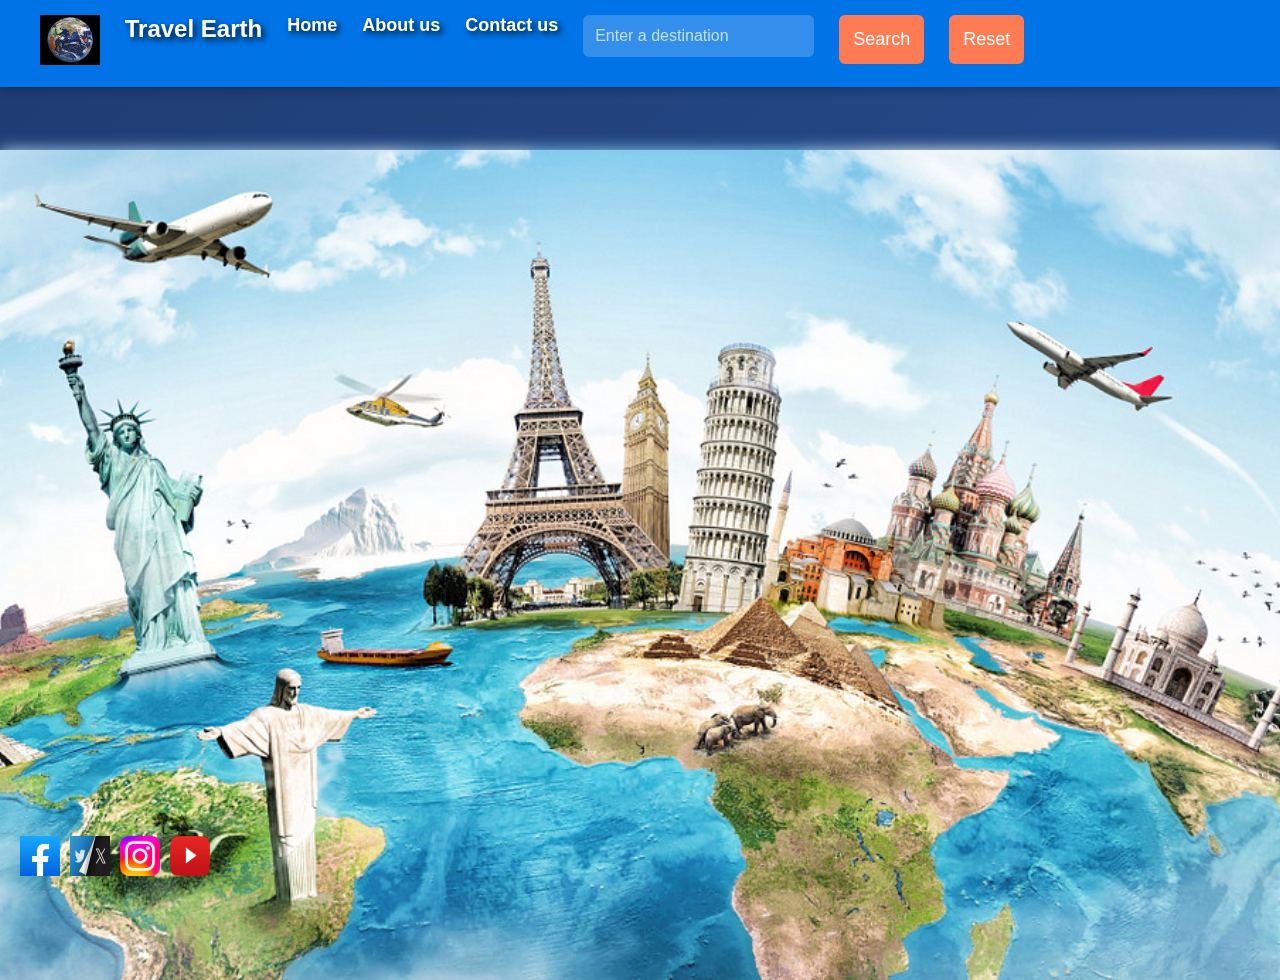
==== index.html @ 573b6bf8 "Renamed main.html to index.html" ====
<!DOCTYPE html>
<html lang="en">
    <head>
        <meta charset="UTF-8">
        <meta name="viewport" content="width=device-width, initial-scale=1.0">
        <title>Travel Earth</title>
        <link href="./travel_recommendation.css" rel="stylesheet">
    </head>

    <body>
        <nav>
            <ul>
                <img src="Earth.png" alt="website logo" class="logo">
                <span class="nav-title">Travel Earth</span>
                <li><a href="./Home.html">Home</a></li>
                <li><a href="">About us</a></li>
                <li><a href="">Contact us</a></li>
                <li><input type="text" id="search_bar" placeholder="Enter a destination"></li>
                <li><button id="search_btn">Search</button></li>
                <li><button id="reset_btn">Reset</button></li>
            </ul>
        </nav>
        <div class="background">
        </div>
        <div class="social-icon">
            <a href="https://facebook.com" target="_blank">
                <img src="facebook_icon.png" alt="Facebook" width="24">
            </a>
            <a href="https://twitter.com" target="_blank">
                <img src="twitter_icon.png" alt="Twitter" width="24">
            </a>
            <a href="https://instagram.com" target="_blank">
                <img src="instgram_icon.png" alt="Instagram" width="24">
            </a>
            <a href="https://youtube.com" target="_blank">
                <img src="youtube.png" alt="YouTube" width="24">
            </a>
        </div>
        <script src="./travel_recommendation.js"></script>
    </body>
</html>
---- travel_recommendation.css ----
/* Reset Styles */
* {
    margin: 0;
    padding: 0;
    box-sizing: border-box;
}

/* Global Styles */
body {
    font-family: Arial, sans-serif;
    background: linear-gradient(135deg, #1E3C72, #2A5298);
    text-shadow: 3px 3px 6px rgba(0, 0, 0, 0.9);
    padding-top: 80px
}

/* Navigation Bar */
nav {
    display: flex;
    justify-content: space-between;
    align-items: center;
    width: 100%;
    background-color: #0073e6;
    padding: 15px 40px;
    box-shadow: 0px 4px 8px rgba(0, 0, 0, 0.2);
    position: fixed; /* Keeps navbar fixed at the top */
    top: 0;
    left: 0;
    z-index: 1000;
}

.logo {
    height: 50px; /* Adjust logo size */
}

.nav-title {
    color: white;
    font-size: 24px;
    font-weight: bold;
}

nav ul {
    list-style: none;
    padding: 0;
    margin: 0;
    display: flex;
    gap: 25px;
}

nav ul li {
    display: inline;
}

nav ul li a {
    text-decoration: none;
    color: white;
    font-size: 18px;
    font-weight: bold;
    transition: color 0.3s ease-in-out;
}

nav ul li a:hover {
    color: #ffcc00;
}
/* Background Image Section */
.background {
    position: relative;
    background-image: url('Exploreworld.png');
    background-size: cover;
    background-position: center;
    height: 100vh; 
    display: flex;
    flex-direction: column;
    justify-content: center;
    align-items: center;
    text-align: center;
    padding: 50px;
    color:#333333;
    text-shadow: 2px 2px 5px rgba(0, 0, 0, 0.7);
}
.background h1 {
    color: black;
    font-size: 3em;
    font-weight: 800;
    text-shadow: 2px 2px 5px rgba(0, 0, 0, 0.7);
} 
.background h2, 
.background h3, 
.background h4, 
.background p {
    color: #2d2d2d !important; /* Ensures the color applies */
    font-weight: 800; /* Makes text bold */
    font-size: x-large;
    text-shadow: 2px 2px 5px rgba(0, 0, 0, 0.7); /* Removes shadow for clear text */
}

/* Adding blur effect */
.background::before {
    content: "";
    position: absolute;
    top: 0;
    left: 0;
    width: 100%;
    height: 100%;
    background: inherit;
    filter: blur(8px); /* Adjust blur strength */
    z-index: -1;
}
/* future classes styling*/
.background {
    display: flex;
    justify-content: space-between; /* Distributes elements evenly */
    align-items: stretch; /* Ensures all boxes have the same height */
    gap: 20px; /* Adds space between the elements */
    padding: 20px;
}

.city, .temple, .beach {
    flex: 1; /* Ensures equal width for all items */
    border: 2px solid #ddd;
    border-radius: 10px;
    padding: 20px;
    background-color: #f0f8ff; /* Light blue background */
    box-shadow: 4px 4px 15px rgba(0, 0, 0, 0.1);
    text-align: center;
    position: relative; /* Needed for separator positioning */
}

.city:not(:last-child)::after,
.temple:not(:last-child)::after {
    content: "";
    position: absolute;
    top: 0;
    right: -10px; /* Position the line between items */
    width: 5px; /* Width of the separator */
    height: 100%; /* Full height */
    background-color: #bbb; /* Light gray separator */
    border-radius: 2px;
}

.city img, .temple img, .beach img {
    display: block;
    width: 35%; /* Ensure it fills the container */
    height: auto; /* Maintain aspect ratio */
    object-fit: contain; /* Ensures the full image is shown without cropping */
    border-radius: 12px;
    margin: 0 auto; /* Centers the image horizontally */
}

.city h3, .temple h3, .beach h3 {
    font-size: 32px;
    color: #222;
    margin-bottom: 15px;
}

.city p, .temple p, .beach p {
    font-size: 20px;
    color: #444;
    line-height: 1.6;
}

/* Adjust background class to start below the nav bar */
.background {
    position: relative;
    background-image: url('Exploreworld.png');
    background-size: cover;
    background-position: center;
    height: calc(100vh - 70px); /* Adjust height to account for the navbar */
    display: flex;
    flex-direction: column;
    justify-content: center;
    align-items: center;
    text-align: center;
    padding: 50px;
    color: #fff;
    text-shadow: 2px 2px 5px rgba(0, 0, 0, 0.7);
    margin-top: 70px; /* Add margin to start below the navbar */
}
.results {
    display: flex;
    flex-direction: column;
    align-items: center;
    justify-content: center;
    gap: 20px;
    width: 100%;
    max-width: 1200px;
    margin: 0 auto;
    padding: 20px;
    background: rgba(255, 255, 255, 0.8);
    border-radius: 10px;
    box-shadow: 0px 4px 10px rgba(0, 0, 0, 0.2);
    z-index: 1; /* Ensure it appears above the background blur */
}
/* Social Icons */
.social-icon {
    display: flex;
    gap: 10px;
    position: absolute;
    bottom: 20px;   
    left: 20px;
}

.social-icon img {
    width: 40px;
    height: 40px;
    transition: transform 0.3s;
}

.social-icon img:hover {
    transform: scale(1.2);
}

/* Team Section */
.team {
    position: relative;
    max-width: 600px;
    margin: 40px auto;
    background-color: rgba(255, 255, 255, 0.9);
    padding: 20px;
    border-radius: 10px;
    box-shadow: 0px 0px 10px rgba(0, 0, 0, 0.2);
    text-align: center;
}

.team-member {
    display: inline-block;
    margin: 10px;
}

.team-member img {
    border-radius: 50%;
}

/* Contact Form */
.contact_form {
    background: rgba(255, 255, 255, 0.1);
    padding: 25px;
    border-radius: 10px;
    backdrop-filter: blur(10px);
    box-shadow: 0px 4px 10px rgba(0, 0, 0, 0.2);
    width: 100%;
    max-width: 400px;
    text-align: center;
    margin: 40px auto;
}

#contact_form h2 {
    color: #fff;
    margin-bottom: 15px;
}

label {
    color: #fff;
    font-size: 16px;
    display: block;
    text-align: left;
    margin-bottom: 5px;
    font-weight: bold;
}

input, textarea {
    width: 100%;
    padding: 12px;
    margin-bottom: 15px;
    border: none;
    border-radius: 6px;
    font-size: 16px;
    background: rgba(255, 255, 255, 0.2);
    color: #fff;
    outline: none;
}

input::placeholder, textarea::placeholder {
    color: rgba(255, 255, 255, 0.7);
}

button {
    width: 100%;
    padding: 14px;
    background: #ff7b54;
    color: #fff;
    font-size: 18px;
    border: none;
    border-radius: 6px;
    cursor: pointer;
    transition: 0.3s ease;
}

button:hover {
    background: #ff5733;
}
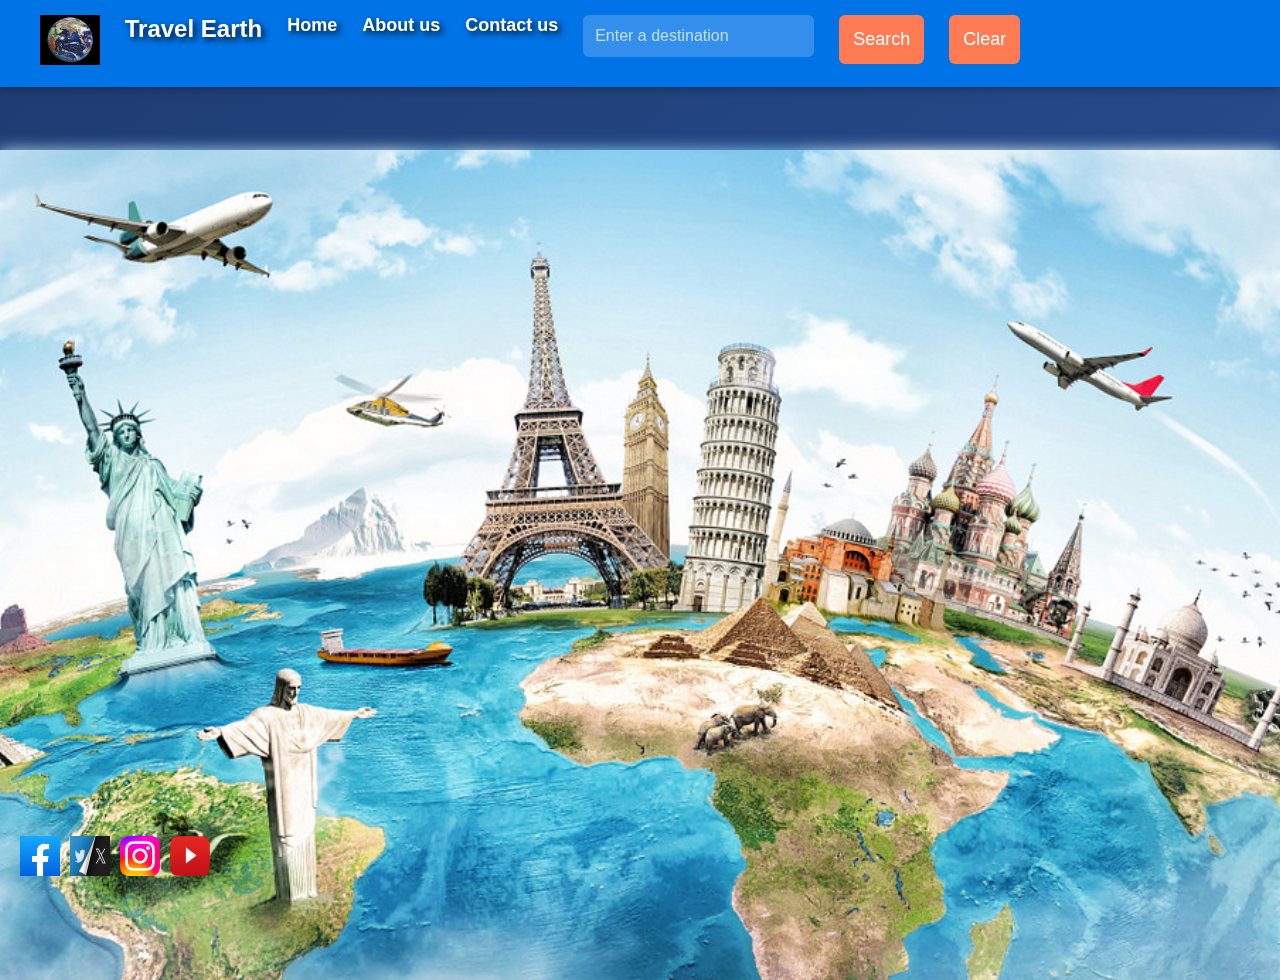
==== commit 580db500: "Update index.html" ====
--- a/index.html
+++ b/index.html
@@ -17,7 +17,7 @@
                 <li><a href="">Contact us</a></li>
                 <li><input type="text" id="search_bar" placeholder="Enter a destination"></li>
                 <li><button id="search_btn">Search</button></li>
-                <li><button id="reset_btn">Reset</button></li>
+                <li><button id="reset_btn">Clear</button></li>
             </ul>
         </nav>
         <div class="background">
@@ -38,4 +38,4 @@
         </div>
         <script src="./travel_recommendation.js"></script>
     </body>
-</html>+</html>
--- a/travel_recommendation.css
+++ b/travel_recommendation.css
@@ -113,18 +113,6 @@
     gap: 20px; /* Adds space between the elements */
     padding: 20px;
 }
-
-.city, .temple, .beach {
-    flex: 1; /* Ensures equal width for all items */
-    border: 2px solid #ddd;
-    border-radius: 10px;
-    padding: 20px;
-    background-color: #f0f8ff; /* Light blue background */
-    box-shadow: 4px 4px 15px rgba(0, 0, 0, 0.1);
-    text-align: center;
-    position: relative; /* Needed for separator positioning */
-}
-
 .city:not(:last-child)::after,
 .temple:not(:last-child)::after {
     content: "";
@@ -137,6 +125,18 @@
     border-radius: 2px;
 }
 
+.city, .temple, .beach {
+    flex: 1; /* Ensures equal width for all items */
+    border: 2px solid #ddd;
+    border-radius: 10px;
+    padding: 20px;
+    background-color: #f0f8ff; /* Light blue background */
+    box-shadow: 4px 4px 15px rgba(0, 0, 0, 0.1);
+    text-align: center;
+    position: relative; /* Needed for separator positioning */
+}
+
+
 .city img, .temple img, .beach img {
     display: block;
     width: 35%; /* Ensure it fills the container */
